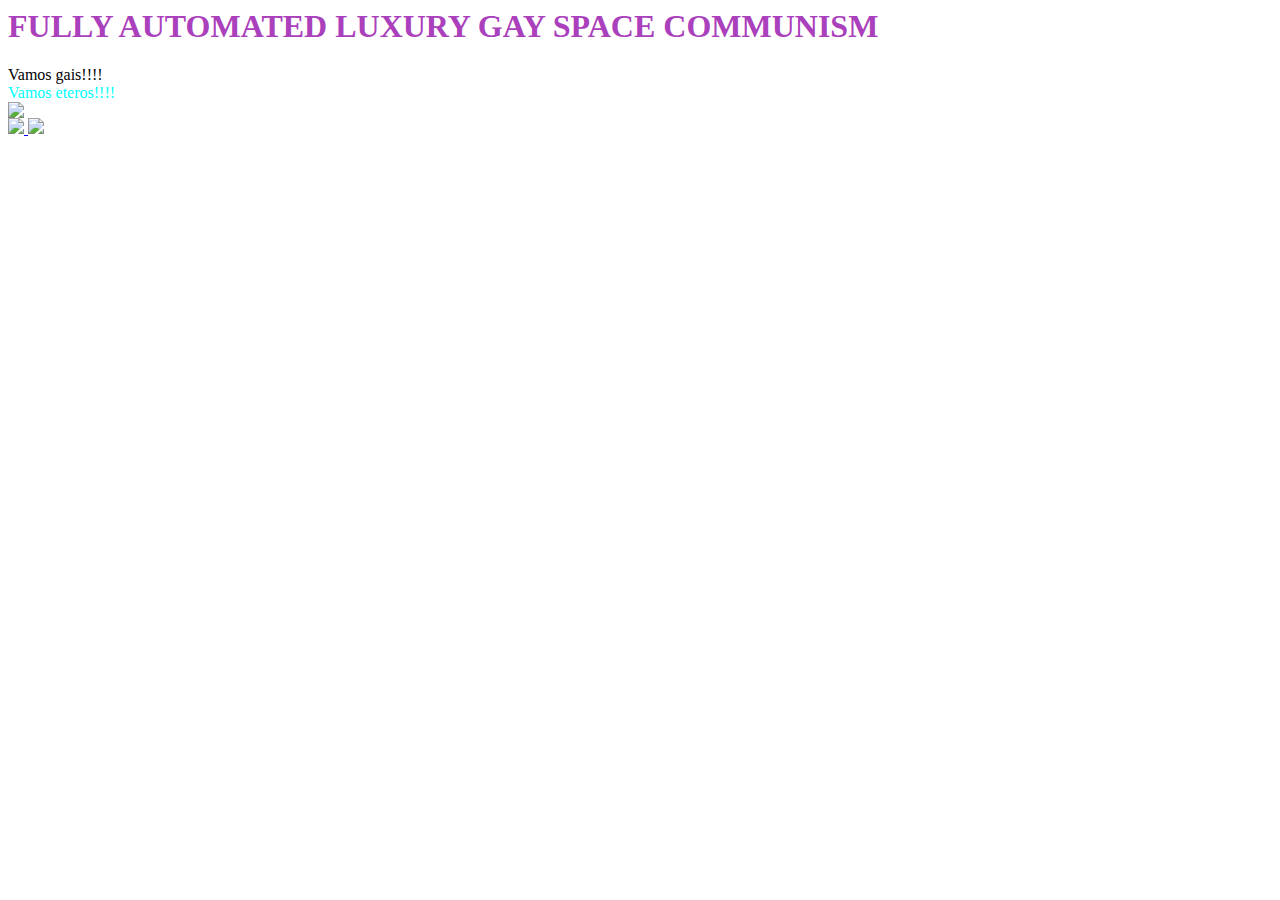
==== index.html @ 66c1ca08 "A" ====
<html>
    <head>
        <meta charset="UTF-8" />
        <meta name="viewport" content="width=device-width, initial-scale=1.0" />

        <title>​🇫​​🇦​​🇱​​🇬​​🇸​​🇨​</title>
        <link rel="shortcut icon" href="https://image.spreadshirtmedia.com/image-server/v1/compositions/T210A4PA4301PT17X43Y37D1027799210W24447H24990/views/1,width=550,height=550,appearanceId=4,backgroundColor=00224C,noPt=true/fully-automated-gay-space-communism-mens-t-shirt.jpg" />

        <link rel="stylesheet" href="css/style mine.css" />
        <script src="https://cdn.tailwindcss.com"></script>
        <script src="./js/anime.min.js"></script>
        <script src="./js/script.js" defer></script>
    </head>

    <body class=" relative">
        <h1 class="title">FULLY AUTOMATED LUXURY GAY SPACE COMMUNISM</h1>
        <div class="">

            
            <div class="text-black md:text-rose-500">Vamos gais!!!!</div>
            
            
            <div id="style_02">Vamos eteros!!!!</div>
            
        </div>
        <div class="w-[100%] border border-black relative" >

            <img class="w-[100%] top-[50%] " src="https://qph.cf2.quoracdn.net/main-qimg-6ec69cd73c56f7d124dcb3be124d8b75-lq"/>

            

        </div>

        <div class="grid grid-cols-2 gap-10">
            
            <a class=" flex items-center justify-center" href="alistate.html">
                <img class="w-[45%]" src="https://alistate.es/wp-content/uploads/2023/03/cropped-logo.png"></img>

            </a>
            <a class=" flex items-center justify-center" href="Training.html">
                <img class="w-[45%]" src="https://www.shutterstock.com/shutterstock/photos/586251800/display_1500/stock-vector-animals-soldier-military-training-camp-vector-cartoon-illustration-586251800.jpg"></img>

            </a>

        </div>
    </body>
</html>
---- css/style mine.css ----
body{
    background-image: url("https://www.icegif.com/wp-content/uploads/2024/02/icegif-267.gif");
    background-size: 100%
}
#style_01{
    color: pink;
}
#style_02{
    color: cyan;
}

.title{
    
    font-size: 2em;
    color: #aa40bb;
}
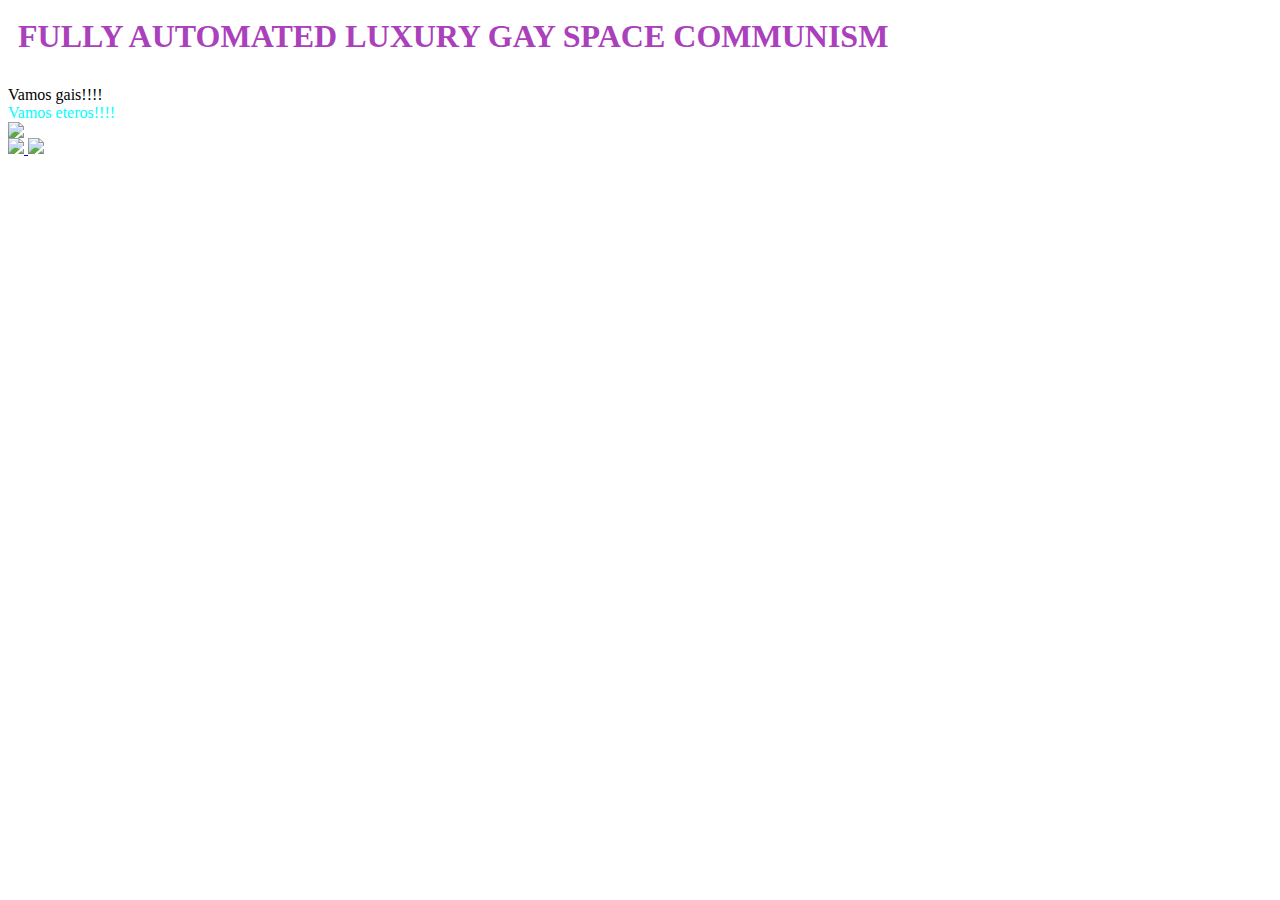
==== commit ac694a46: "A" ====
--- a/index.html
+++ b/index.html
@@ -17,7 +17,7 @@
         <div class="">
 
             
-            <div class="text-black md:text-rose-500">Vamos gais!!!!</div>
+            <div class="text-white md:text-rose-500">Vamos gais!!!!</div>
             
             
             <div id="style_02">Vamos eteros!!!!</div>
--- a/css/style mine.css
+++ b/css/style mine.css
@@ -10,7 +10,7 @@
 }
 
 .title{
-    
+    padding: 10px;
     font-size: 2em;
     color: #aa40bb;
 }